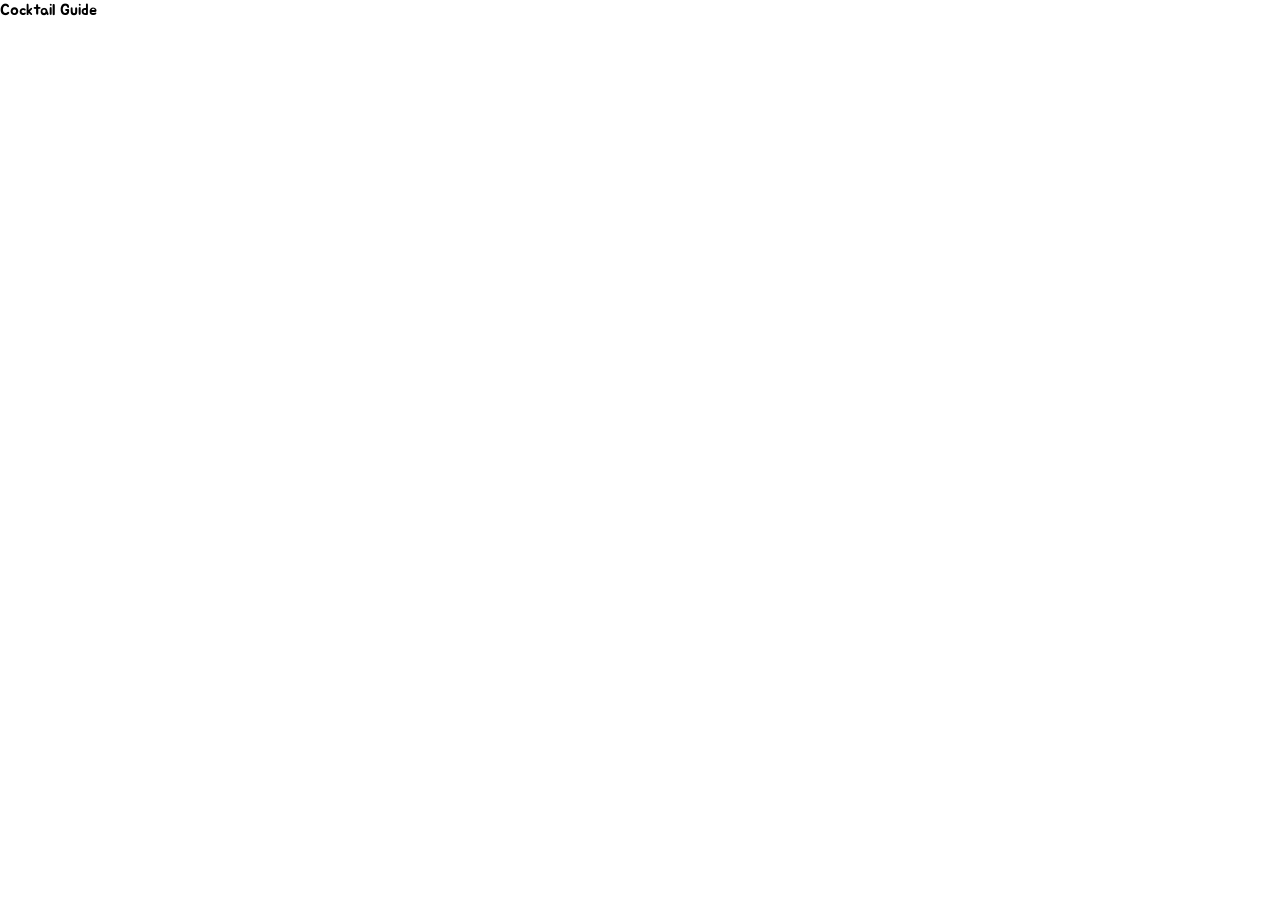
==== main-site/index.html @ 0aa7a006 "init struct" ====
<!doctype html>
<html lang="en">

<head>
    <!-- Google tag (gtag.js) -->
    <script async src="https://www.googletagmanager.com/gtag/js?id=G-FMCYFTFPEL"></script>
    <script>
        window.dataLayer = window.dataLayer || [];

        function gtag() {
            dataLayer.push(arguments);
        }
        gtag('js', new Date());

        gtag('config', 'G-FMCYFTFPEL');
    </script>
    <script async src="https://pagead2.googlesyndication.com/pagead/js/adsbygoogle.js?client=ca-pub-9715826188316382"
        crossorigin="anonymous"></script>

    <link rel="manifest" href="/manifest.json" />

    <meta charset="utf-8">
    <title>Cocktail Guide | UwU Apps</title>
    <meta name="viewport" content="width=device-width, initial-scale=1">
    <meta name="description" content="A simple cocktailguide app; view live cocktailguide at a glance!">

    <meta property="og:type" content="website">
    <meta property="og:title" content="Cocktail Guide | UwU Apps" />
    <meta property="og:site_name" content="UwU Apps" />
    <meta property="og:description" content="A simple cocktailguide app; view live cocktailguide at a glance!" />

    <link rel="stylesheet" href="https://fonts.googleapis.com/css?family=Jua">
    <link rel="stylesheet" href="/style.css">
    <meta name="theme-color" content="#ccffcc" />

    <!-- Embed Image -->
    <link rel="apple-touch-icon" href="/XCG-main.png">
    <link rel="icon" href="/favicon.ico">
    <link rel="shortcut icon" href="/favicon.ico">
    <meta name="twitter:card" content="summary">
    <meta name="twitter:image:src" content="/XCG-main.png">
    <meta property="og:image" content="/XCG-main.png" />

    <link rel="stylesheet" href="https://cdnjs.cloudflare.com/ajax/libs/font-awesome/6.5.2/css/all.min.css">
    <script defer="" src="https://use.fontawesome.com/releases/v6.5.2/js/all.js"></script>
</head>

<body>
    Cocktail Guide

    <script src="/script.js"></script>

    <script>
        if ('serviceWorker' in navigator) {
          navigator.serviceWorker.register('/sw.js');
        }
    </script>
    
</body>

</html>
---- style.css ----
* {
  padding: 0;
  margin: 0;
  box-sizing: border-box;
  font-family: "Jua", sans-serif;

  /* Chrome and Opera */
  user-select: none;

  /* Safari */
  -webkit-user-select: none;

  /* Konqueror HTML */
  -khtml-user-select: none;

  /* Firefox */
  -moz-user-select: none;

  /* Internet Explorer/Edge */
  -ms-user-select: none;
}

:link {
  color: #6f6;
}

:visited {
  color: #66f;
}

:root {
  --brand: #99ff99;
  --bg: #f7faf8;
  --card: #ffffff;
  --ink: #0f1721;
  --muted: #667085;
  --ring: rgba(153, 255, 153, 0.5);
  --ok: #16a34a;
  --warn: #ea580c;
  --busy: #b91c1c;
}
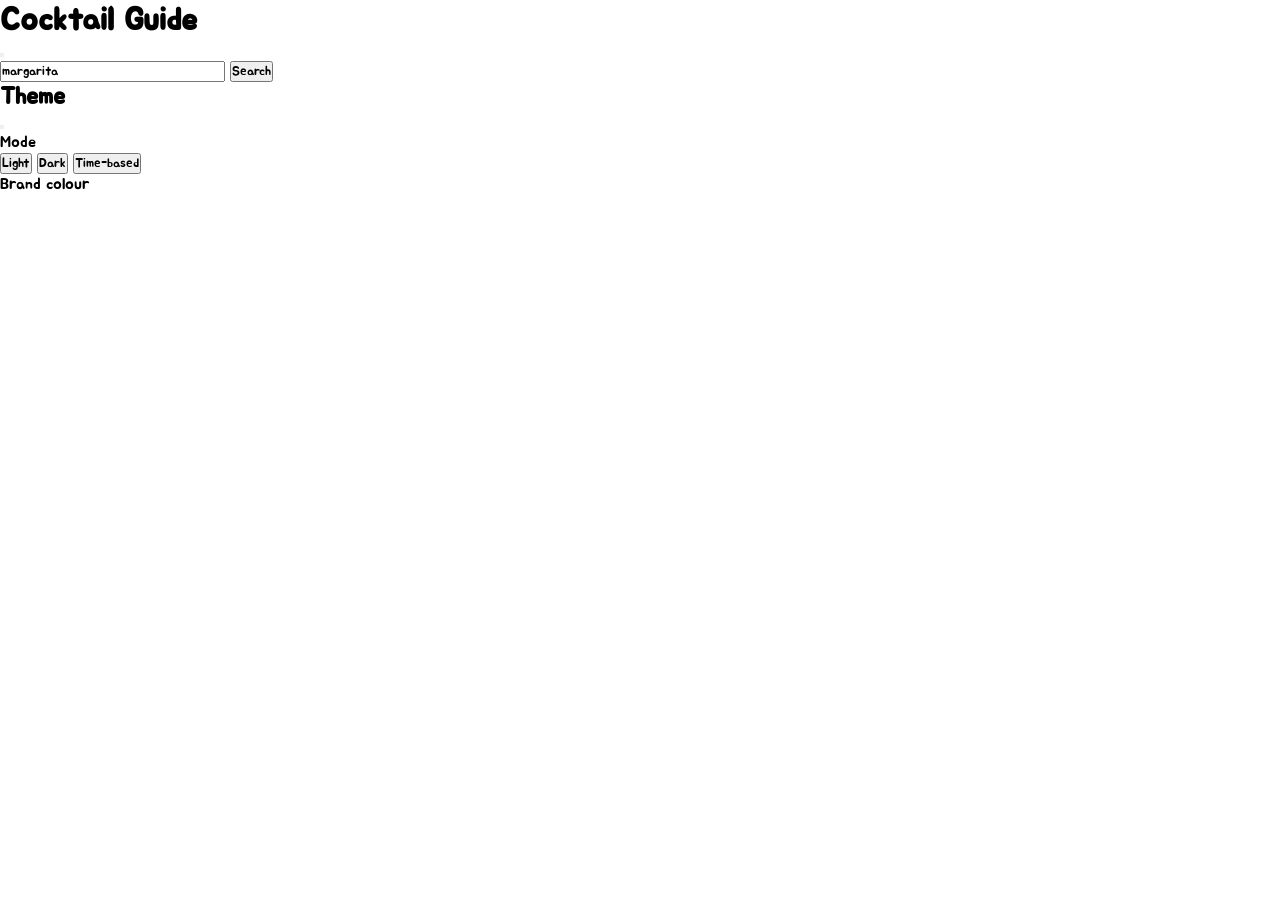
==== commit ddccf242: "Retrofit cocktail guide with uwuapps theme, time mode and update bar - Theme modal with light/dark/t" ====
--- a/main-site/index.html
+++ b/main-site/index.html
@@ -14,22 +14,44 @@
 
         gtag('config', 'G-FMCYFTFPEL');
     </script>
-    <script async src="https://pagead2.googlesyndication.com/pagead/js/adsbygoogle.js?client=ca-pub-9715826188316382"
-        crossorigin="anonymous"></script>
 
     <link rel="manifest" href="/manifest.json" />
 
     <meta charset="utf-8">
     <title>Cocktail Guide | UwU Apps</title>
     <meta name="viewport" content="width=device-width, initial-scale=1">
-    <meta name="description" content="A simple cocktailguide app; view live cocktailguide at a glance!">
+    <meta name="description" content="Look up any cocktail's ingredients and method, even offline.">
+    <link rel="canonical" href="https://cocktails.uwuapps.org/">
 
     <meta property="og:type" content="website">
     <meta property="og:title" content="Cocktail Guide | UwU Apps" />
     <meta property="og:site_name" content="UwU Apps" />
-    <meta property="og:description" content="A simple cocktailguide app; view live cocktailguide at a glance!" />
+    <meta property="og:description" content="Look up any cocktail's ingredients and method, even offline." />
+    <meta property="og:url" content="https://cocktails.uwuapps.org/" />
 
-    <link rel="stylesheet" href="https://fonts.googleapis.com/css?family=Jua">
+    <!-- Theme before first paint. Keep the key in sync with APP_KEY in /js/theme.js. -->
+    <script>
+        (function () {
+            var k = "cocktailguide";
+            var m = localStorage.getItem(k + ".mode") || "light";
+
+            // Time based mode. Resolved here rather than in theme.js because
+            // theme.js runs after first paint, and an evening reader would
+            // otherwise watch a white page turn dark. Keep the two hours in step
+            // with LIGHT_FROM_HOUR and LIGHT_UNTIL_HOUR in theme.js.
+            document.documentElement.setAttribute("data-mode-preference", m);
+            if (m === "time") {
+                var h = new Date().getHours();
+                m = h >= 9 && h < 18 ? "light" : "dark";
+            }
+
+            var c = localStorage.getItem(k + ".colorTheme") || "classic";
+            document.documentElement.setAttribute("data-mode", m);
+            document.documentElement.setAttribute("data-color-theme", c);
+        })();
+    </script>
+
+    <link rel="stylesheet" href="https://fonts.googleapis.com/css2?family=Jua&display=swap">
     <link rel="stylesheet" href="/style.css">
     <meta name="theme-color" content="#ccffcc" />
 
@@ -38,24 +60,50 @@
     <link rel="icon" href="/favicon.ico">
     <link rel="shortcut icon" href="/favicon.ico">
     <meta name="twitter:card" content="summary">
-    <meta name="twitter:image:src" content="/XCG-main.png">
-    <meta property="og:image" content="/XCG-main.png" />
-
-    <link rel="stylesheet" href="https://cdnjs.cloudflare.com/ajax/libs/font-awesome/6.5.2/css/all.min.css">
-    <script defer="" src="https://use.fontawesome.com/releases/v6.5.2/js/all.js"></script>
+    <meta name="twitter:image:src" content="https://cocktails.uwuapps.org/XCG-main.png">
+    <meta property="og:image" content="https://cocktails.uwuapps.org/XCG-main.png" />
 </head>
 
 <body>
-    Cocktail Guide
+    <header class="topbar">
+        <h1>Cocktail Guide</h1>
+        <button class="icon-btn" id="themeBtn" type="button" aria-label="Theme">
+            <span data-icon="sun"></span>
+        </button>
+    </header>
 
-    <script src="/script.js"></script>
+    <main class="container">
+        <section class="card glass">
+            <form class="search-container" id="search-form" role="search">
+                <input type="search" placeholder="Search for a cocktail" id="user-inp" value="margarita"
+                    aria-label="Cocktail name" autocomplete="off" />
+                <button class="btn btn-primary" id="search-btn" type="submit">Search</button>
+            </form>
+            <div id="result" aria-live="polite"></div>
+        </section>
+    </main>
 
-    <script>
-        if ('serviceWorker' in navigator) {
-          navigator.serviceWorker.register('/sw.js');
-        }
-    </script>
-    
+    <div class="modal-backdrop hidden" id="themeModal">
+        <div class="modal glass" role="dialog" aria-modal="true" aria-labelledby="themeModalTitle">
+            <div class="modal-head">
+                <h2 id="themeModalTitle">Theme</h2>
+                <button class="icon-btn small" type="button" data-close-modal="themeModal" aria-label="Close">
+                    <span data-icon="close"></span>
+                </button>
+            </div>
+            <p class="modal-section-label">Mode</p>
+            <div class="mode-toggle" id="modeToggle">
+                <button class="mode-btn" type="button" data-mode="light" aria-pressed="false"><span data-icon="sun"></span>Light</button>
+                <button class="mode-btn" type="button" data-mode="dark" aria-pressed="false"><span data-icon="moon"></span>Dark</button>
+                <button class="mode-btn mode-btn-wide" type="button" data-mode="time" aria-pressed="false"><span data-icon="clock"></span>Time-based</button>
+            </div>
+            <p class="mode-note" id="modeNote" hidden></p>
+            <p class="modal-section-label">Brand colour</p>
+            <div class="swatch-grid" id="swatchGrid"></div>
+        </div>
+    </div>
+
+    <script type="module" src="/script.js"></script>
 </body>
 
 </html>
